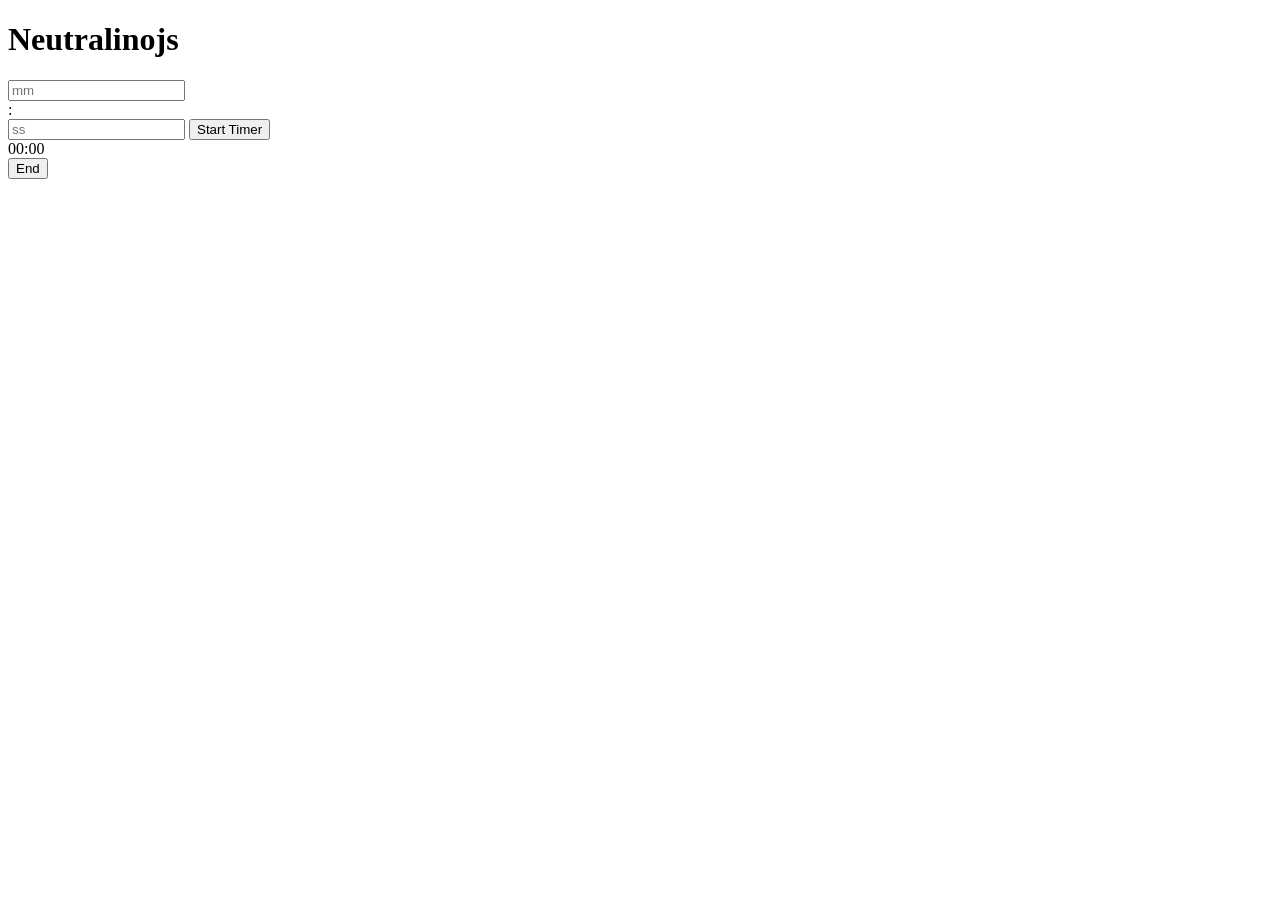
==== resources/index.html @ 1816c540 "Initial upload Note: this project is currently in pre-alpha stage, meaning it will be focusing on ex" ====
<!DOCTYPE html>
<html>
  <head>
    <meta charset="UTF-8">
    <title>Neutralinojs sample app</title>
    <link rel="stylesheet" href="/styles.css">
  </head>
  <body>
    <div id="neutralinoapp">
      <h1>Neutralinojs</h1>
      <div id="pomodoro-timer">
        <input type="number" id="timer-min" min="0" step="1" placeholder="mm">
        <div class="colon-separator">:</div>
        <input type="number" id="timer-sec" min="0" step="1" placeholder="ss">
        <button id="start-timer">Start Timer</button>
      </div>
      <div id="timer-controls">
        <div id="timer-display">
          00:00
        </div>
        <button id="end-timer">End</button>
      </div>
    </div>
    <script src="/js/neutralino.js"></script>
    <!-- Your app's source files -->
    <script src="/js/main.js"></script>
  </body>
</html>
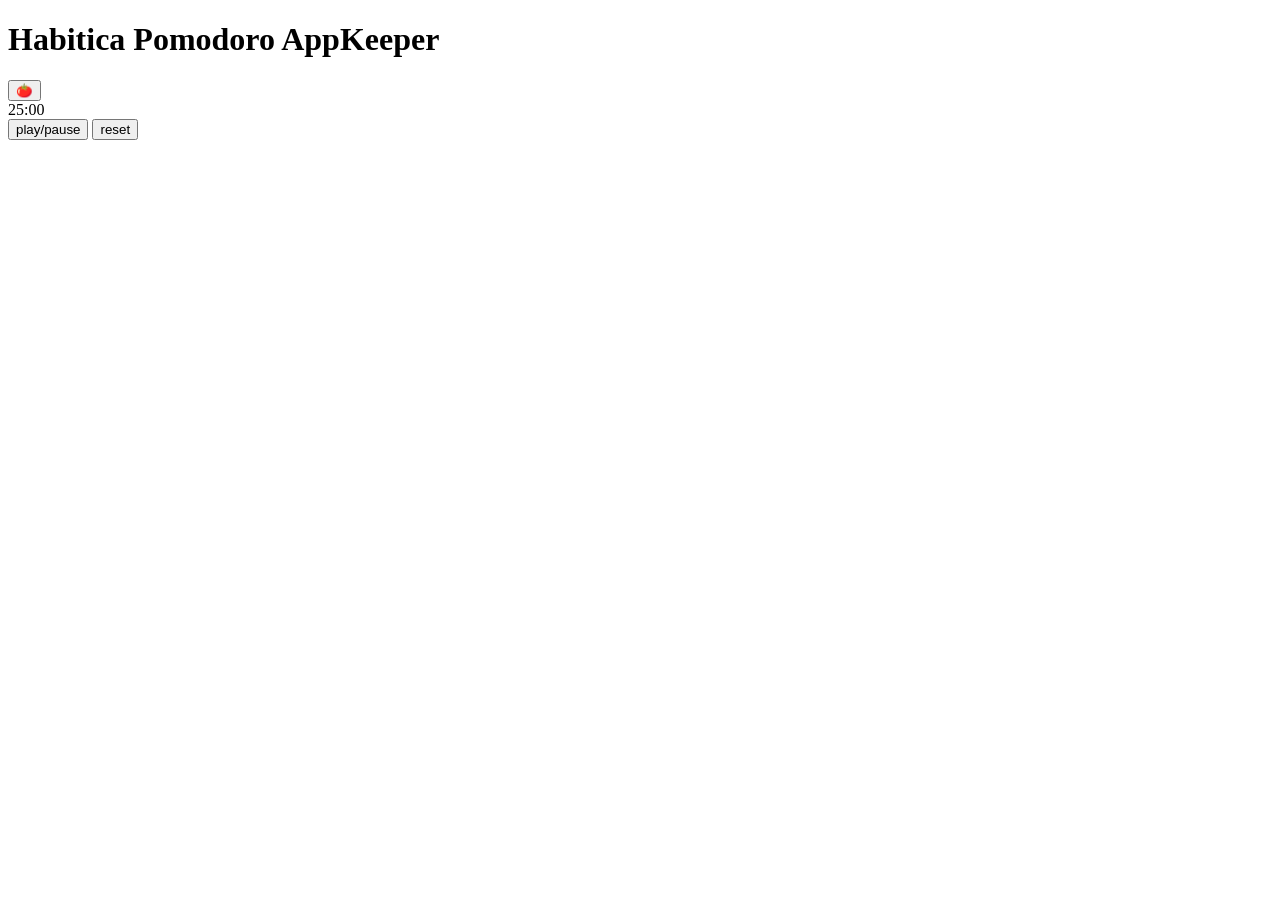
==== commit 5b6fab3c: "Create working Pomodoro timer. Thanks to Mayuko Inoue's pomodoro timer: https://github.com/hellomayu" ====
--- a/resources/index.html
+++ b/resources/index.html
@@ -3,26 +3,31 @@
   <head>
     <meta charset="UTF-8">
     <title>Neutralinojs sample app</title>
+    <link rel="icon" href="/icons/favicon.ico">
     <link rel="stylesheet" href="/styles.css">
   </head>
   <body>
     <div id="neutralinoapp">
-      <h1>Neutralinojs</h1>
+      <h1>Habitica Pomodoro AppKeeper</h1>
       <div id="pomodoro-timer">
-        <input type="number" id="timer-min" min="0" step="1" placeholder="mm">
-        <div class="colon-separator">:</div>
-        <input type="number" id="timer-sec" min="0" step="1" placeholder="ss">
-        <button id="start-timer">Start Timer</button>
-      </div>
-      <div id="timer-controls">
-        <div id="timer-display">
-          00:00
+        <button id="tomato-button" type="button">
+          🍅
+        </button>
+  
+        <div id="pomodoro-countdown">25:00</div>
+  
+        <div class="pomodoro-buttons">
+          <button type="button" id="playPausePomodoro">
+            play/pause
+          </button>
+          <button type="button" id="resetPomodoro">
+            reset
+          </button>
         </div>
-        <button id="end-timer">End</button>
       </div>
     </div>
     <script src="/js/neutralino.js"></script>
     <!-- Your app's source files -->
-    <script src="/js/main.js"></script>
+    <script src="/js/main.js" type="module"></script>
   </body>
-</html>
+</html>
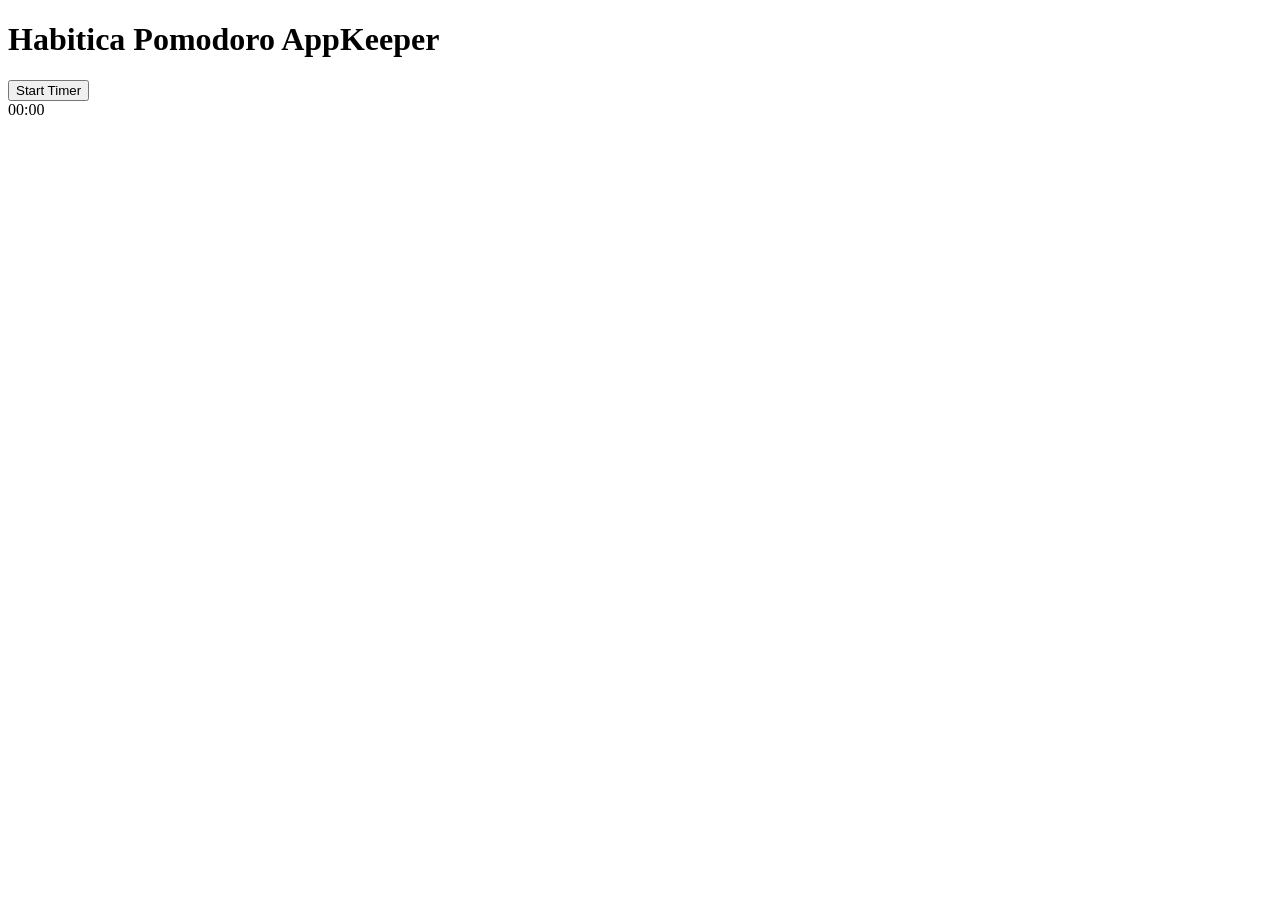
==== commit c615019a: "Create a working pomodoro timer" ====
--- a/resources/index.html
+++ b/resources/index.html
@@ -3,31 +3,25 @@
   <head>
     <meta charset="UTF-8">
     <title>Neutralinojs sample app</title>
-    <link rel="icon" href="/icons/favicon.ico">
     <link rel="stylesheet" href="/styles.css">
   </head>
   <body>
     <div id="neutralinoapp">
       <h1>Habitica Pomodoro AppKeeper</h1>
       <div id="pomodoro-timer">
-        <button id="tomato-button" type="button">
-          🍅
-        </button>
-  
-        <div id="pomodoro-countdown">25:00</div>
-  
-        <div class="pomodoro-buttons">
-          <button type="button" id="playPausePomodoro">
-            play/pause
-          </button>
-          <button type="button" id="resetPomodoro">
-            reset
-          </button>
+        <div id="pomodoro-controls">
+          <button id="toggle-timer" class="start-timer">Start Timer</button>
         </div>
+        <div id="timer-display">
+          00:00
+        </div>
+      </div>
+      <div id="timer-setup">
+        
       </div>
     </div>
     <script src="/js/neutralino.js"></script>
     <!-- Your app's source files -->
-    <script src="/js/main.js" type="module"></script>
+    <script src="/js/main.js"></script>
   </body>
-</html>+</html>
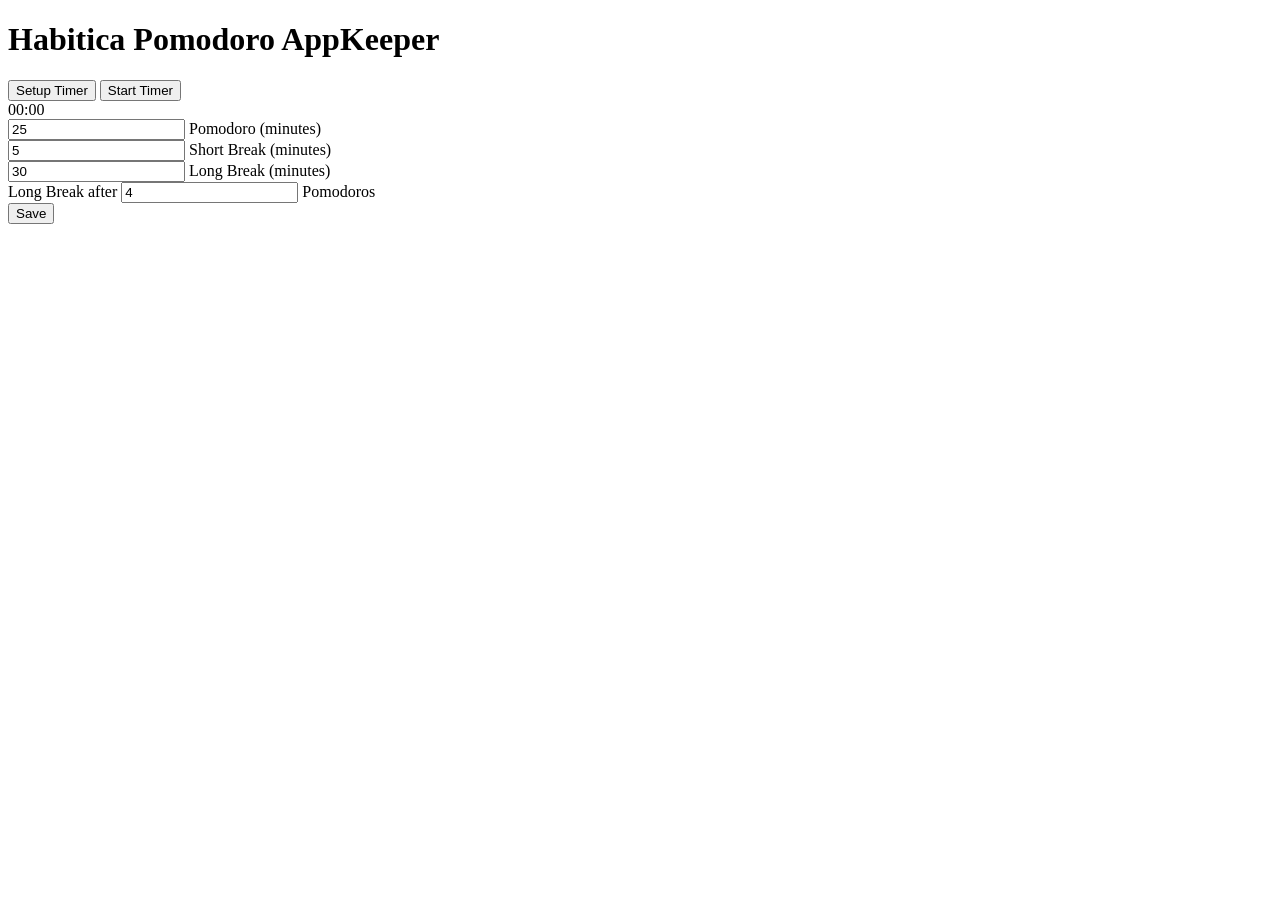
==== commit 0c5768f9: "Add simple timer setup" ====
--- a/resources/index.html
+++ b/resources/index.html
@@ -10,14 +10,32 @@
       <h1>Habitica Pomodoro AppKeeper</h1>
       <div id="pomodoro-timer">
         <div id="pomodoro-controls">
+          <button id="timer-setup-button">Setup Timer</button>
           <button id="toggle-timer" class="start-timer">Start Timer</button>
         </div>
         <div id="timer-display">
           00:00
         </div>
       </div>
-      <div id="timer-setup">
-        
+      <div id="timer-setup" class="hidden">
+        <div>
+          <input type="number" id="pomodoro-timer-duration" class="timer-input-big" value="25" min="1" step="1">
+          <label for="pomodoro-timer-duration">Pomodoro (minutes)</label>
+        </div>
+        <div>
+          <input type="number" id="pomodoro-short-break-duration" class="timer-input-big" value="5" min="1" step="1">
+          <label for="pomodoro-short-break-duration">Short Break (minutes)</label>
+        </div>
+        <div>
+          <input type="number" id="pomodoro-long-break-duration" class="timer-input-big" value="30" min="1" step="1">
+          <label for="pomodoro-long-break-duration">Long Break (minutes)</label>
+        </div>
+        <div>
+          <label for="pomodoro-long-break-interval">Long Break after</label>
+          <input type="number" id="pomodoro-long-break-interval" class="timer-input-small" value="4" min="1" step="1">
+          Pomodoros
+        </div>
+        <button id="save-timer-setup">Save</button>
       </div>
     </div>
     <script src="/js/neutralino.js"></script>
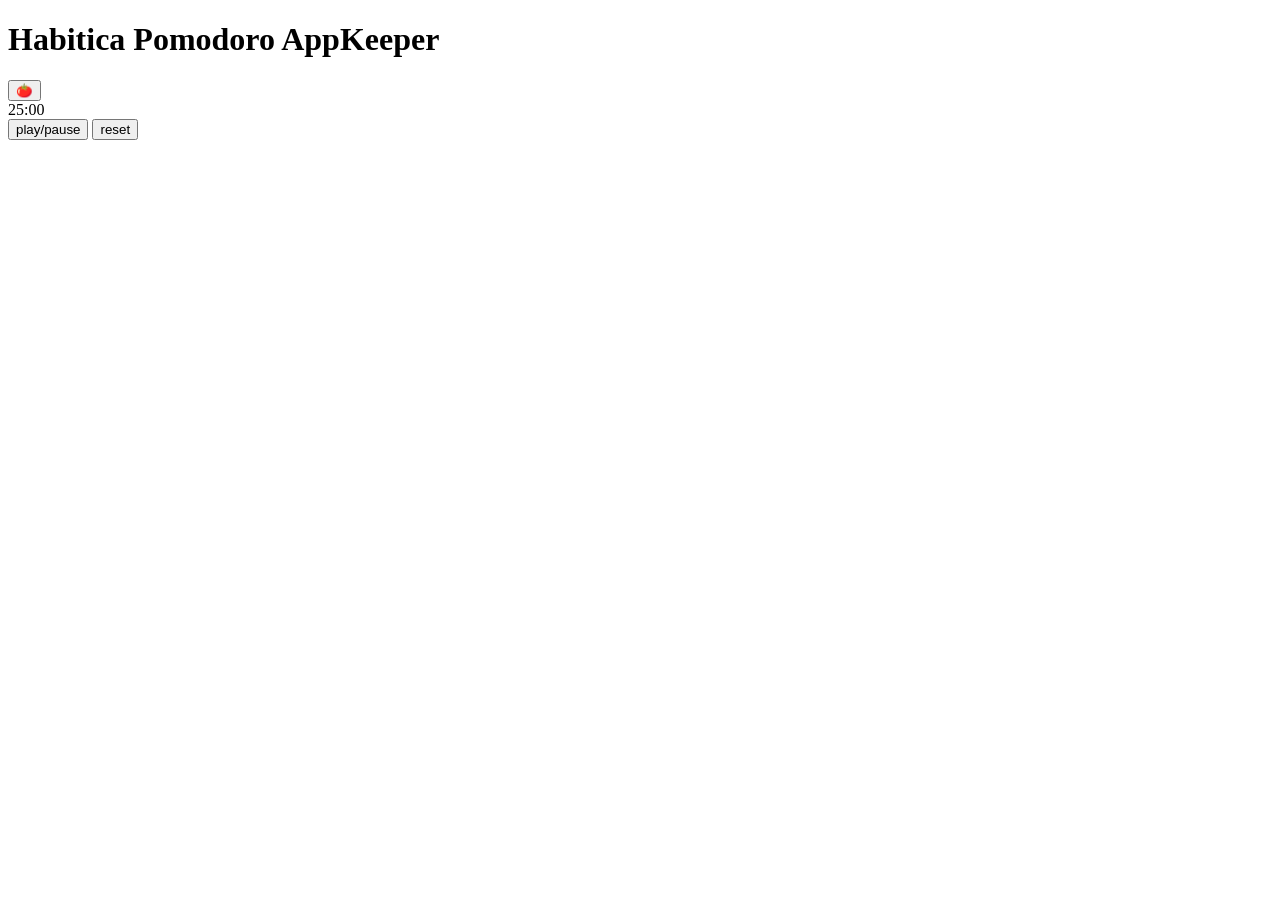
==== commit d08cb562: "Improve pomodoro timer with help from https://github.com/hellomayuko/Pomodoro-Countdown" ====
--- a/resources/index.html
+++ b/resources/index.html
@@ -3,43 +3,31 @@
   <head>
     <meta charset="UTF-8">
     <title>Neutralinojs sample app</title>
+    <link rel="icon" href="/icons/favicon.ico">
     <link rel="stylesheet" href="/styles.css">
   </head>
   <body>
     <div id="neutralinoapp">
       <h1>Habitica Pomodoro AppKeeper</h1>
       <div id="pomodoro-timer">
-        <div id="pomodoro-controls">
-          <button id="timer-setup-button">Setup Timer</button>
-          <button id="toggle-timer" class="start-timer">Start Timer</button>
+        <button id="tomato-button" type="button">
+          🍅
+        </button>
+  
+        <div id="pomodoro-countdown">25:00</div>
+  
+        <div class="pomodoro-buttons">
+          <button type="button" id="playPausePomodoro">
+            play/pause
+          </button>
+          <button type="button" id="resetPomodoro">
+            reset
+          </button>
         </div>
-        <div id="timer-display">
-          00:00
-        </div>
-      </div>
-      <div id="timer-setup" class="hidden">
-        <div>
-          <input type="number" id="pomodoro-timer-duration" class="timer-input-big" value="25" min="1" step="1">
-          <label for="pomodoro-timer-duration">Pomodoro (minutes)</label>
-        </div>
-        <div>
-          <input type="number" id="pomodoro-short-break-duration" class="timer-input-big" value="5" min="1" step="1">
-          <label for="pomodoro-short-break-duration">Short Break (minutes)</label>
-        </div>
-        <div>
-          <input type="number" id="pomodoro-long-break-duration" class="timer-input-big" value="30" min="1" step="1">
-          <label for="pomodoro-long-break-duration">Long Break (minutes)</label>
-        </div>
-        <div>
-          <label for="pomodoro-long-break-interval">Long Break after</label>
-          <input type="number" id="pomodoro-long-break-interval" class="timer-input-small" value="4" min="1" step="1">
-          Pomodoros
-        </div>
-        <button id="save-timer-setup">Save</button>
       </div>
     </div>
     <script src="/js/neutralino.js"></script>
     <!-- Your app's source files -->
-    <script src="/js/main.js"></script>
+    <script src="/js/main.js" type="module"></script>
   </body>
-</html>
+</html>
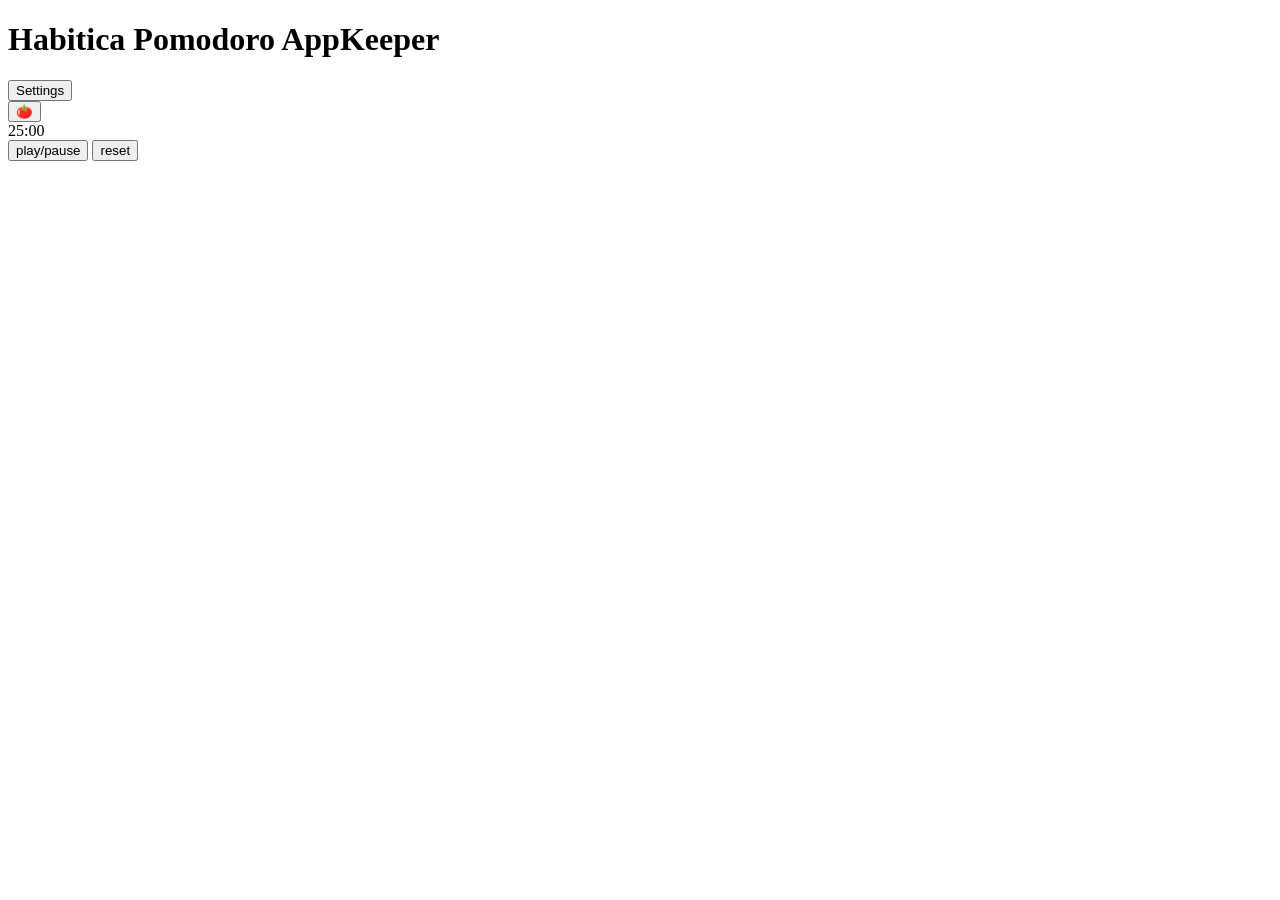
==== commit 227d925b: "Create (simple) settings page" ====
--- a/resources/index.html
+++ b/resources/index.html
@@ -9,6 +9,9 @@
   <body>
     <div id="neutralinoapp">
       <h1>Habitica Pomodoro AppKeeper</h1>
+      <div id="menu">
+        <button id="open-settings-button">Settings</button>
+      </div>
       <div id="pomodoro-timer">
         <button id="tomato-button" type="button">
           🍅
